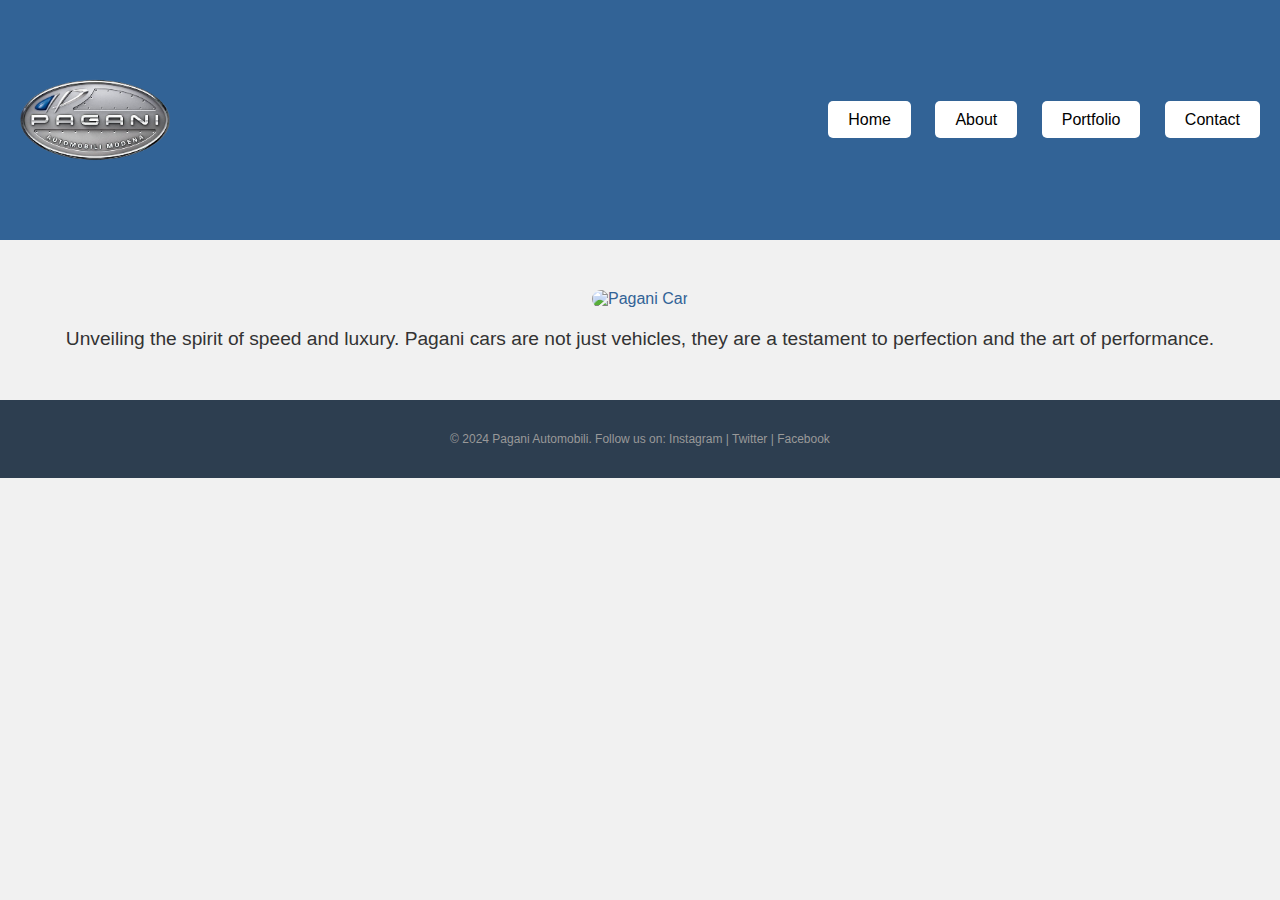
==== index.html @ e0198ae9 "estrcutura basica" ====
<!DOCTYPE html>
<html lang="en">
  <head>
    <meta charset="UTF-8" />
    <meta name="viewport" content="width=device-width, initial-scale=1.0" />
    <title>Pagani - Home</title>
    <link rel="stylesheet" href="styles.css" />
  </head>

  <body>
    <nav>
      <div class="nav-container">
        <img src="images/logo_pagani copy.png" alt="Pagani Logo" class="logo" />
        <ul>
          <li><a href="index.html">Home</a></li>
          <li><a href="about.html">About</a></li>
          <li><a href="portfolio.html">Portfolio</a></li>
          <li><a href="contact.html">Contact</a></li>
        </ul>
      </div>
    </nav>

    <main>
      <section id="featured-car">
        <img src="pagani-car.jpg" alt="Pagani Car" class="car-image" />
        <p class="center-text">Unveiling the spirit of speed and luxury. Pagani cars are not just vehicles, they are a testament to perfection and the art of performance.</p>
      </section>
    </main>

    <footer>
      <p>
        &copy; 2024 Pagani Automobili. Follow us on:
        <a href="#">Instagram</a> |
        <a href="#">Twitter</a> |
        <a href="#">Facebook</a>
      </p>
    </footer>
  </body>
</html>
---- styles.css ----
/* General Styles */
body {
    font-family: Arial, sans-serif;
    margin: 0;
    padding: 0;
    background-color: #f1f1f1; /* Blanco suave */
    color: #326396; /* Gris oscuro */
  }
  
  /* Navbar */
  nav {
    background-color: #326396; /* Gris medio */
    padding: 20px;
  }
  
  .nav-container {
    display: flex;
    justify-content: space-between;
    align-items: center;
  }
  
  .logo {
    width: 150px; /* Tamaño del logo */
  }
  
  nav ul {
    list-style-type: none;
    margin: 0;
    padding: 0;
  }
  
  nav ul li {
    display: inline-block;
    margin-left: 20px;
  }
  
  nav ul li a {
    color: black;
    text-decoration: none;
    padding: 10px 20px;
    background-color: white; /* Nuevo azul */
    border-radius: 5px;
  }
  
  nav ul li a:hover {
    background-color: white; /* Hover más claro en relación con el nuevo azul */
  }
  
  /* Main Content */
  #featured-car {
    text-align: center;
    margin: 50px 0;
  }
  
  .car-image {
    max-width: 90%;
    height: auto;
    border-radius: 10px;
  }
  
  .center-text {
    margin-top: 20px;
    font-size: 1.2em;
    color: #333;
    text-align: center;
  }
  
  /* Footer */
  footer {
    background-color: #2d3e50;
    color: #999;
    text-align: center;
    padding: 20px;
    font-size: 12px;
  }
  
  footer a {
    color: #999;
    text-decoration: none;
  }
  
  footer a:hover {
    color: white;
  }
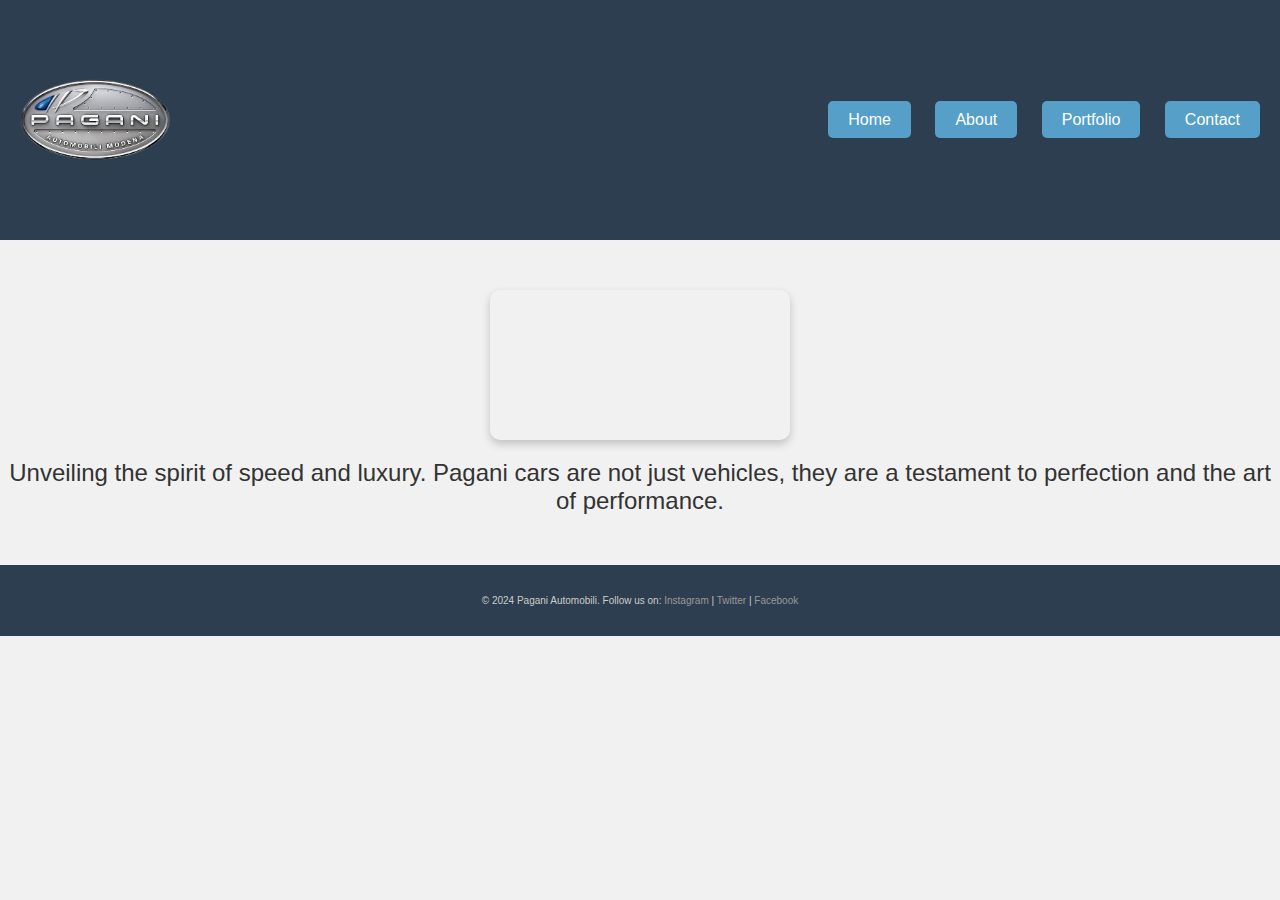
==== commit 48c1fb54: "video" ====
--- a/index.html
+++ b/index.html
@@ -22,7 +22,10 @@
 
     <main>
       <section id="featured-car">
-        <img src="pagani-car.jpg" alt="Pagani Car" class="car-image" />
+        <video autoplay loop muted class="car-video">
+          <source src="images/video copy.mp4" type="video/mp4" />
+          Your browser does not support the video tag.
+        </video>
         <p class="center-text">Unveiling the spirit of speed and luxury. Pagani cars are not just vehicles, they are a testament to perfection and the art of performance.</p>
       </section>
     </main>
--- a/styles.css
+++ b/styles.css
@@ -4,12 +4,12 @@
     margin: 0;
     padding: 0;
     background-color: #f1f1f1; /* Blanco suave */
-    color: #326396; /* Gris oscuro */
+    color: #333; /* Gris oscuro */
   }
   
   /* Navbar */
   nav {
-    background-color: #326396; /* Gris medio */
+    background-color: #2d3e50; /* Gris medio */
     padding: 20px;
   }
   
@@ -35,15 +35,15 @@
   }
   
   nav ul li a {
-    color: black;
+    color: white;
     text-decoration: none;
     padding: 10px 20px;
-    background-color: white; /* Nuevo azul */
+    background-color: #559FC8; /* Azul Pagani */
     border-radius: 5px;
   }
   
   nav ul li a:hover {
-    background-color: white; /* Hover más claro en relación con el nuevo azul */
+    background-color: #7bb5d5; /* Hover más claro */
   }
   
   /* Main Content */
@@ -52,34 +52,55 @@
     margin: 50px 0;
   }
   
-  .car-image {
+  .car-video {
     max-width: 90%;
     height: auto;
     border-radius: 10px;
+    box-shadow: 0 4px 8px rgba(0, 0, 0, 0.2); /* Sombra para resaltar el video */
   }
   
   .center-text {
     margin-top: 20px;
     font-size: 1.2em;
-    color: #333;
+    color: #333; /* Gris oscuro */
     text-align: center;
   }
   
   /* Footer */
   footer {
-    background-color: #2d3e50;
-    color: #999;
+    background-color: #2d3e50; /* Gris medio */
+    color: #999; /* Gris claro */
     text-align: center;
     padding: 20px;
     font-size: 12px;
   }
   
   footer a {
-    color: #999;
+    color: #999; /* Gris claro */
     text-decoration: none;
   }
   
   footer a:hover {
-    color: white;
+    color: white; /* Blanco al pasar el ratón */
+  }
+  
+  /* Custom classes for layout adjustments */
+  .car-video-container {
+    max-width: 100%;
+    margin: 0 auto;
+    padding: 20px;
+    background-color: #f1f1f1; /* Fondo blanco suave */
+    border-radius: 10px;
+  }
+  
+  .center-text {
+    margin-top: 15px;
+    font-size: 1.5em;
+    color: #333;
+  }
+  
+  footer p {
+    font-size: 10px; /* Copyright más pequeño */
+    color: #ccc; /* Gris claro */
   }
   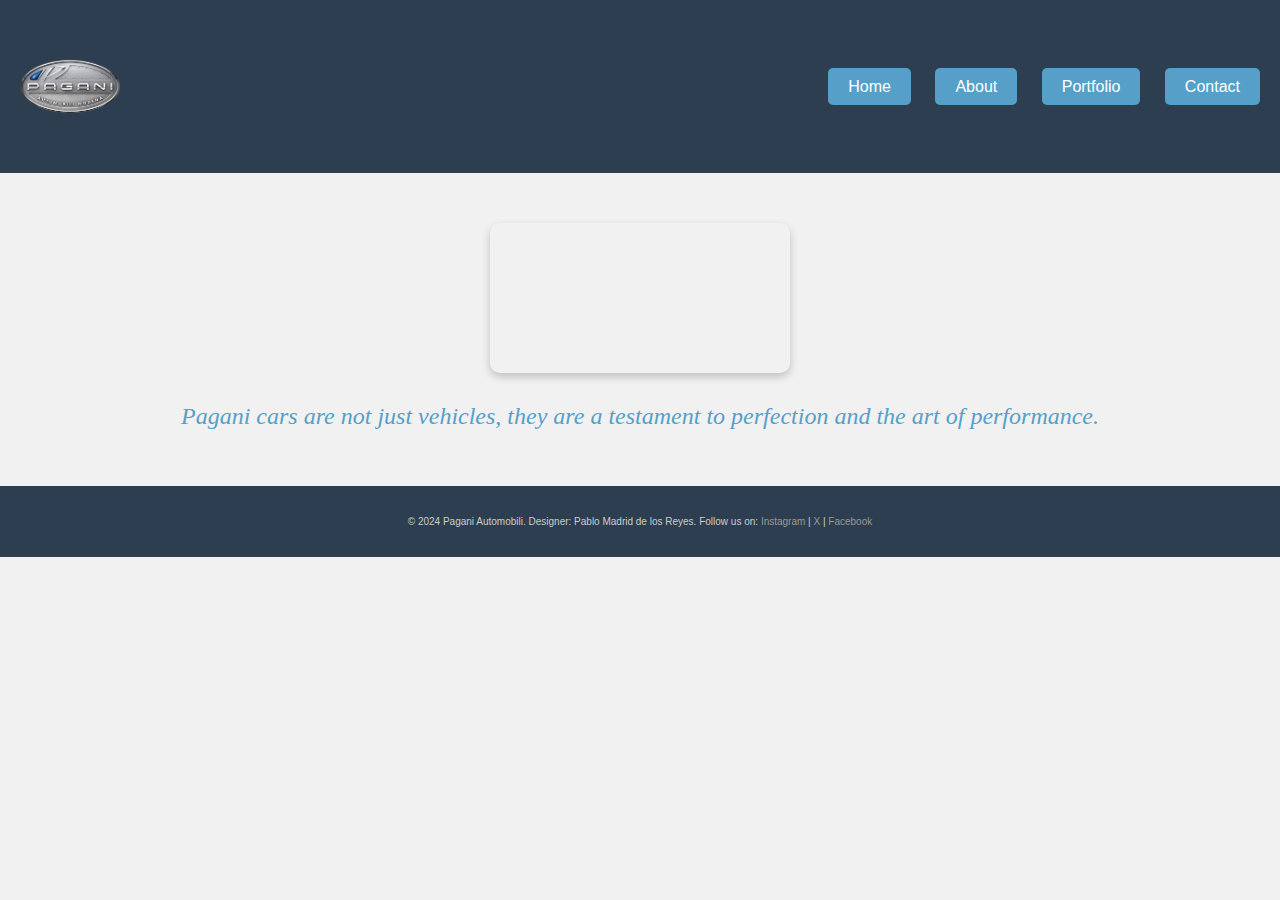
==== commit f8c67a3b: "about" ====
--- a/index.html
+++ b/index.html
@@ -26,16 +26,16 @@
           <source src="images/video copy.mp4" type="video/mp4" />
           Your browser does not support the video tag.
         </video>
-        <p class="center-text">Unveiling the spirit of speed and luxury. Pagani cars are not just vehicles, they are a testament to perfection and the art of performance.</p>
+        <p class="elegant-quote">Pagani cars are not just vehicles, they are a testament to perfection and the art of performance.</p>
       </section>
     </main>
 
     <footer>
       <p>
-        &copy; 2024 Pagani Automobili. Follow us on:
-        <a href="#">Instagram</a> |
-        <a href="#">Twitter</a> |
-        <a href="#">Facebook</a>
+        &copy; 2024 Pagani Automobili. Designer: Pablo Madrid de los Reyes. Follow us on:
+        <a href="https://www.instagram.com/paganiautomobili/?hl=es">Instagram</a> |
+        <a href="https://x.com/paganiauto">X</a> |
+        <a href="https://es-la.facebook.com/PaganiAutomobili/photos">Facebook</a>
       </p>
     </footer>
   </body>
--- a/styles.css
+++ b/styles.css
@@ -20,7 +20,7 @@
   }
   
   .logo {
-    width: 150px; /* Tamaño del logo */
+    width: 100px; /* Tamaño del logo */
   }
   
   nav ul {
@@ -54,6 +54,7 @@
   
   .car-video {
     max-width: 90%;
+    max-height: 600px;
     height: auto;
     border-radius: 10px;
     box-shadow: 0 4px 8px rgba(0, 0, 0, 0.2); /* Sombra para resaltar el video */
@@ -93,14 +94,19 @@
     border-radius: 10px;
   }
   
-  .center-text {
-    margin-top: 15px;
-    font-size: 1.5em;
-    color: #333;
+  .elegant-quote {
+    font-family: 'Georgia', serif; /* Elegante tipo de letra */
+    font-style: italic; /* Cursiva */
+    font-size: 1.5em; /* Tamaño de fuente más grande */
+    color: #559FC8; /* Color azul Pagani */
+    text-align: center; /* Centrar el texto */
+    margin: 20px 0; /* Margen superior e inferior */
+    line-height: 1.6; /* Espaciado entre líneas */
   }
   
   footer p {
     font-size: 10px; /* Copyright más pequeño */
     color: #ccc; /* Gris claro */
   }
+  
   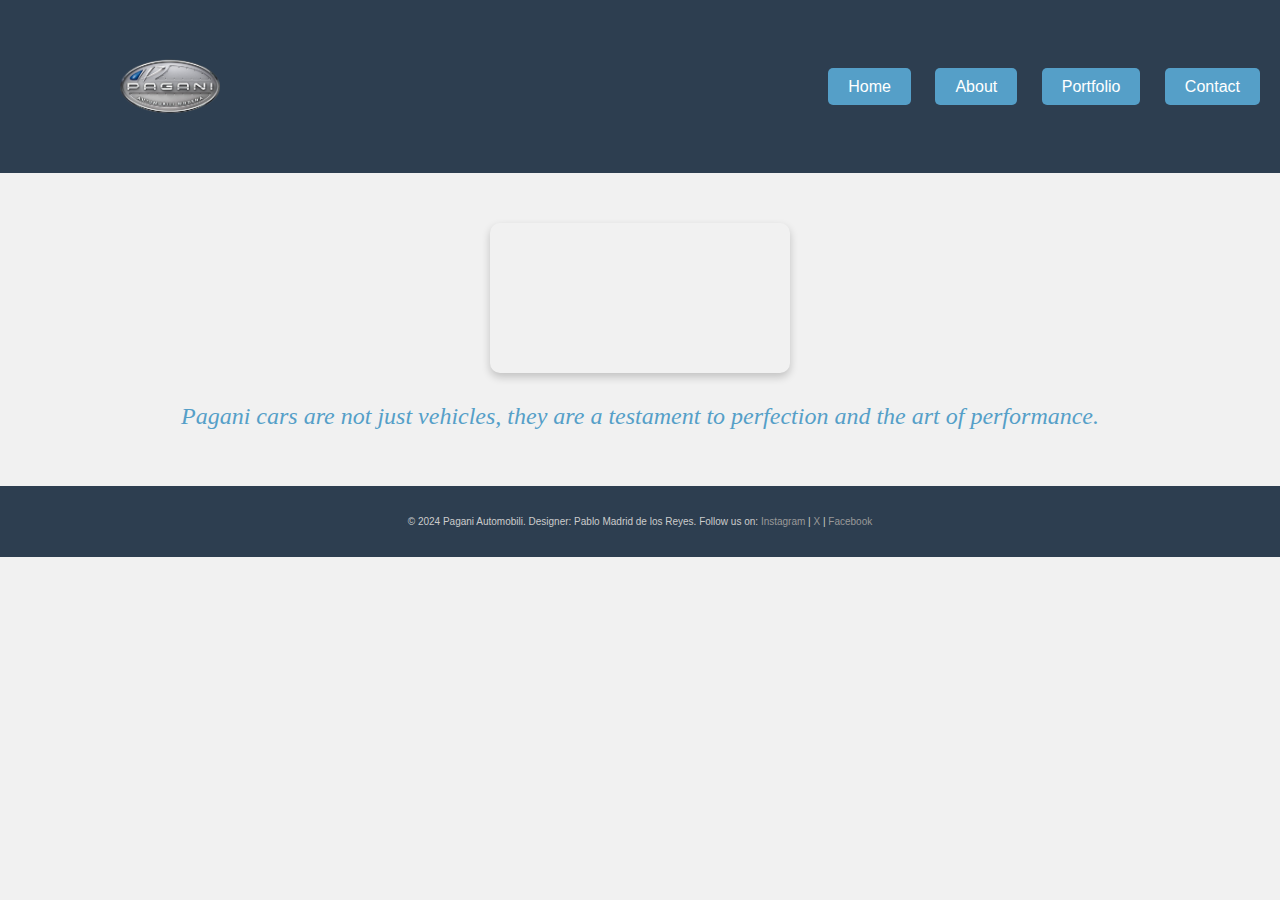
==== commit 89c9a43e: "commit" ====
--- a/index.html
+++ b/index.html
@@ -11,6 +11,7 @@
     <nav>
       <div class="nav-container">
         <img src="images/logo_pagani copy.png" alt="Pagani Logo" class="logo" />
+    
         <ul>
           <li><a href="index.html">Home</a></li>
           <li><a href="about.html">About</a></li>
--- a/styles.css
+++ b/styles.css
@@ -21,7 +21,9 @@
   
   .logo {
     width: 100px; /* Tamaño del logo */
+    margin-left: 100px;
   }
+
   
   nav ul {
     list-style-type: none;
